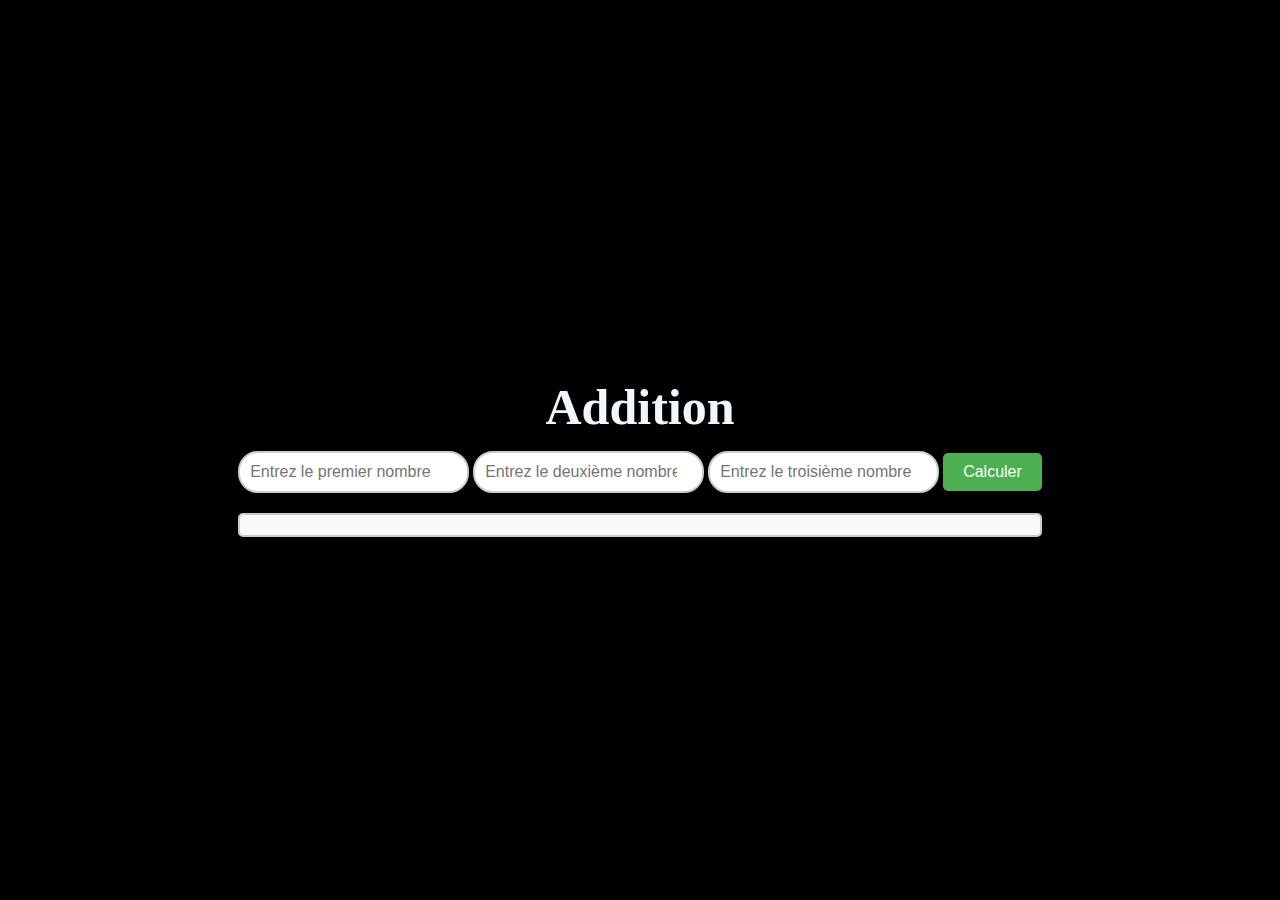
==== addition.html @ 973738be "L'Ajout du trois champs de saisie" ====
<!DOCTYPE html>
<html lang="fr">

<head>
    <meta charset="UTF-8">
    <meta name="viewport" content="width=device-width, initial-scale=1.0">
    <title>Addition</title>
    <link rel="stylesheet" href="style.css">
</head>

<body>
    <div class="calculator">
        <h2>Addition</h2>
        <form onsubmit="calculate('add'); return false;">
            <input type="number" id="num1" placeholder="Entrez le premier nombre" name="" required>
            <input type="number" id="num2" placeholder="Entrez le deuxième nombre" name="" required>
            <input type="number" id="num2" placeholder="Entrez le troisième nombre" name="">

            <button id="calculate-btn" type="submit">Calculer</button>
        </form>
        <div id="result"></div>
    </div>
    <script src="script.js"></script>
</body>

</html>
---- style.css ----
body {
    min-height: 100vh;
    display: flex;
    justify-content: center;
    align-items: center;
    background-color: #000000;
    padding: 0;
    margin: 0;
}

h2 {
    text-align: center;
    font-size: 50px;
    padding: 5px;
    margin: 10px;
    color: aliceblue;
}
.menu {
    content: "";
    position: absolute;

}
.btn {
    display: inline-block;
    padding: 35px;
    font-size: 160px;
    text-align: center;
    text-decoration: none;
    border-radius: 5px;
    cursor: pointer;
    background-color: #4CAF50;
    color: white;
    border: none;
    transition: background-color 0.3s ease;
    margin: 25px;
}

.btn:hover {
    background-color: #45a049;
}

input[type="number"] {
    padding: 10px;
    border: 2px solid #ccc;
    border-radius: 20px;
    font-size: 16px;
    transition: border-color 0.3s ease;
}

input[type="number"]:focus {
    border-color: #4CAF50;
    outline: none;
}

#result {
    margin-top: 20px;
    padding: 10px;
    font-size: 18px;
    border: 2px solid #ccc;
    border-radius: 5px;
    background-color: #f9f9f9;
    display: flex;
    justify-content: center;
    align-items: center;
}

#calculate-btn {
    padding: 10px 20px;
    font-size: 16px;
    border: none;
    border-radius: 5px;
    background-color: #4CAF50;
    color: white;
    cursor: pointer;
    transition: background-color 0.3s ease;
}

#calculate-btn:hover {
    background-color: #45a049;
}
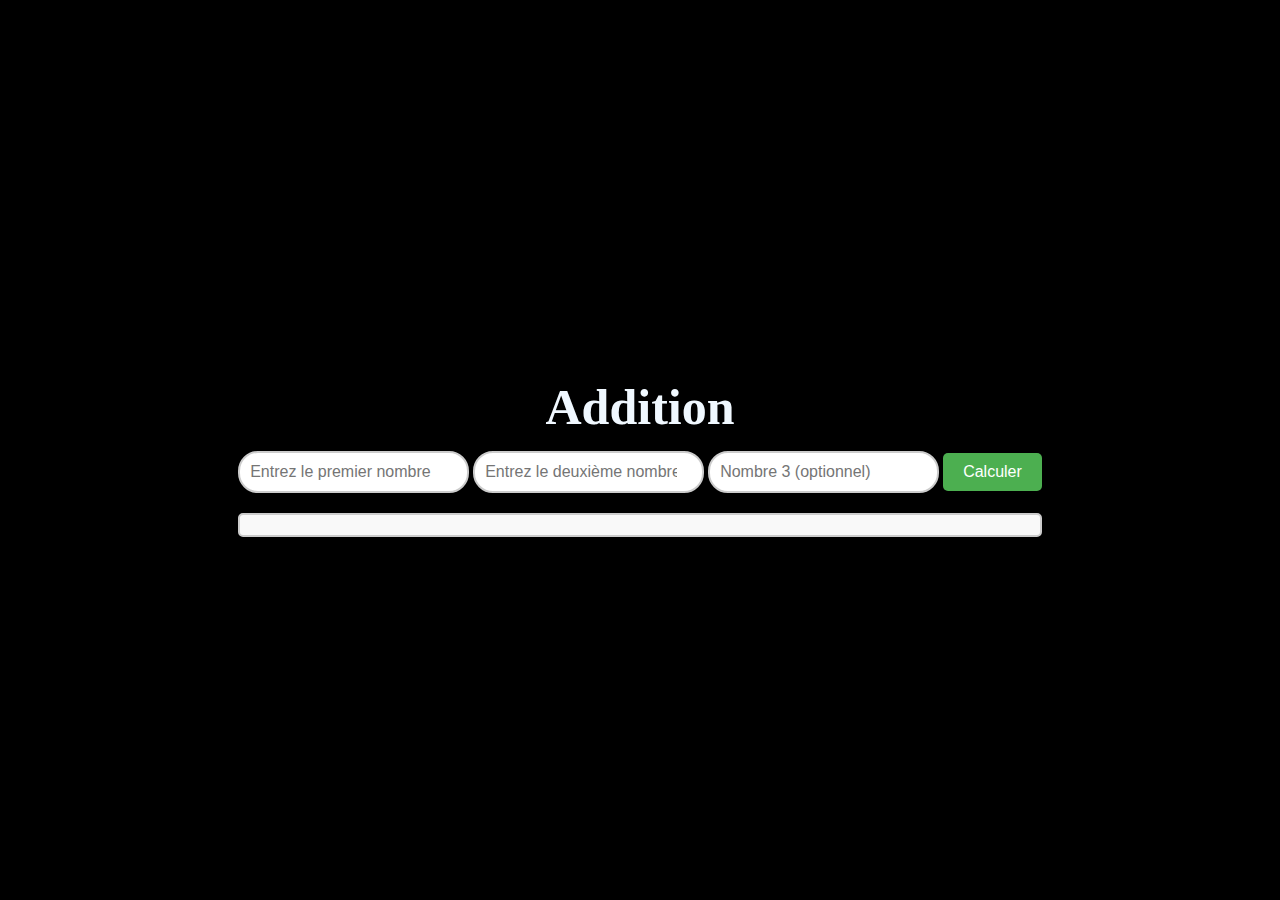
==== commit e1ff4758: "optimisation du code" ====
--- a/addition.html
+++ b/addition.html
@@ -14,8 +14,7 @@
         <form onsubmit="calculate('add'); return false;">
             <input type="number" id="num1" placeholder="Entrez le premier nombre" name="" required>
             <input type="number" id="num2" placeholder="Entrez le deuxième nombre" name="" required>
-            <input type="number" id="num2" placeholder="Entrez le troisième nombre" name="">
-
+            <input type="number" id="num3" placeholder="Nombre 3 (optionnel)">
             <button id="calculate-btn" type="submit">Calculer</button>
         </form>
         <div id="result"></div>
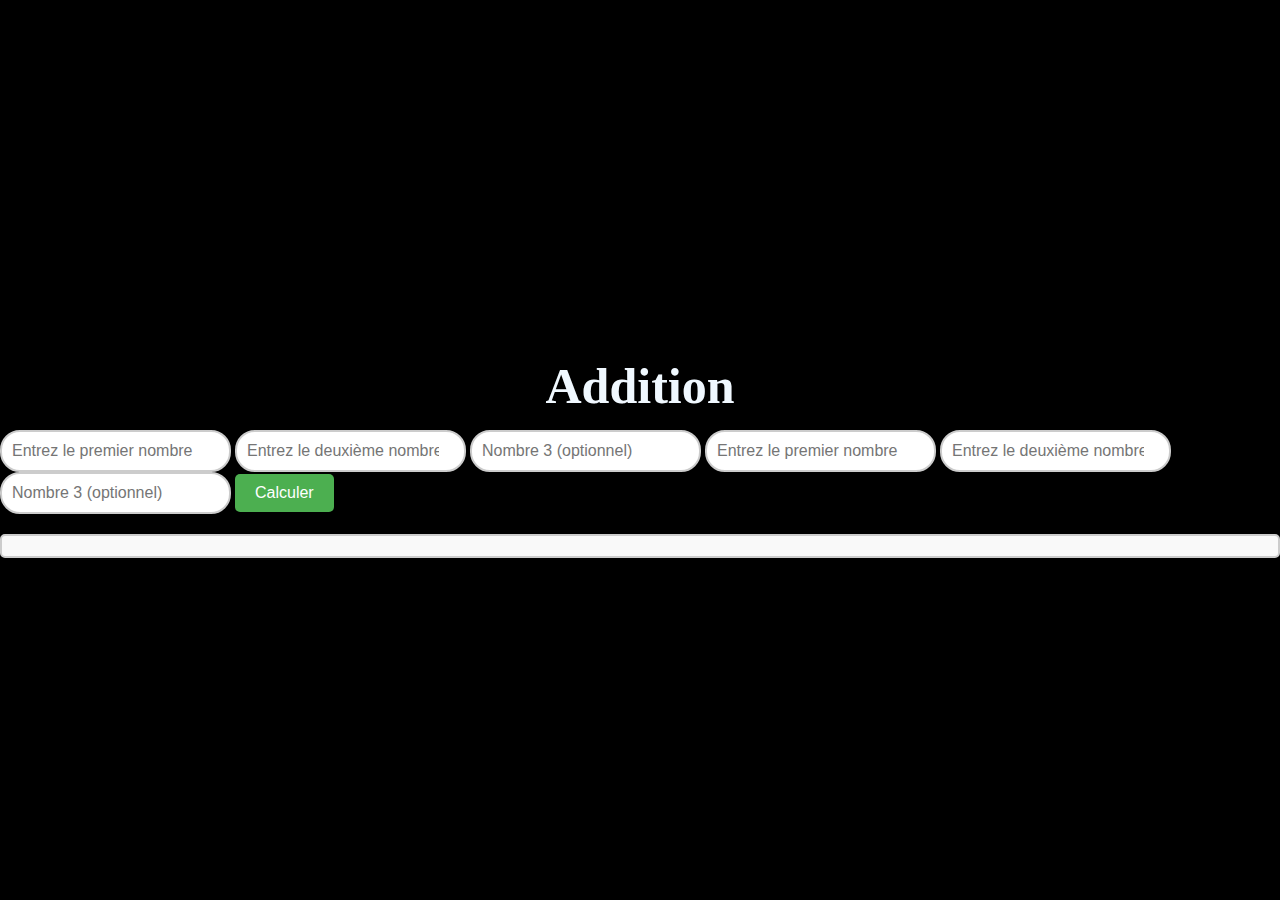
==== commit d650d9b3: "Merge branch 'Amelioration'" ====
--- a/addition.html
+++ b/addition.html
@@ -15,6 +15,10 @@
             <input type="number" id="num1" placeholder="Entrez le premier nombre" name="" required>
             <input type="number" id="num2" placeholder="Entrez le deuxième nombre" name="" required>
             <input type="number" id="num3" placeholder="Nombre 3 (optionnel)">
+
+            <input type="number" id="num1" placeholder="Entrez le premier nombre" name="" required>
+            <input type="number" id="num2" placeholder="Entrez le deuxième nombre" name="" required>
+            <input type="number" id="num3" placeholder="Nombre 3 (optionnel)">
             <button id="calculate-btn" type="submit">Calculer</button>
         </form>
         <div id="result"></div>
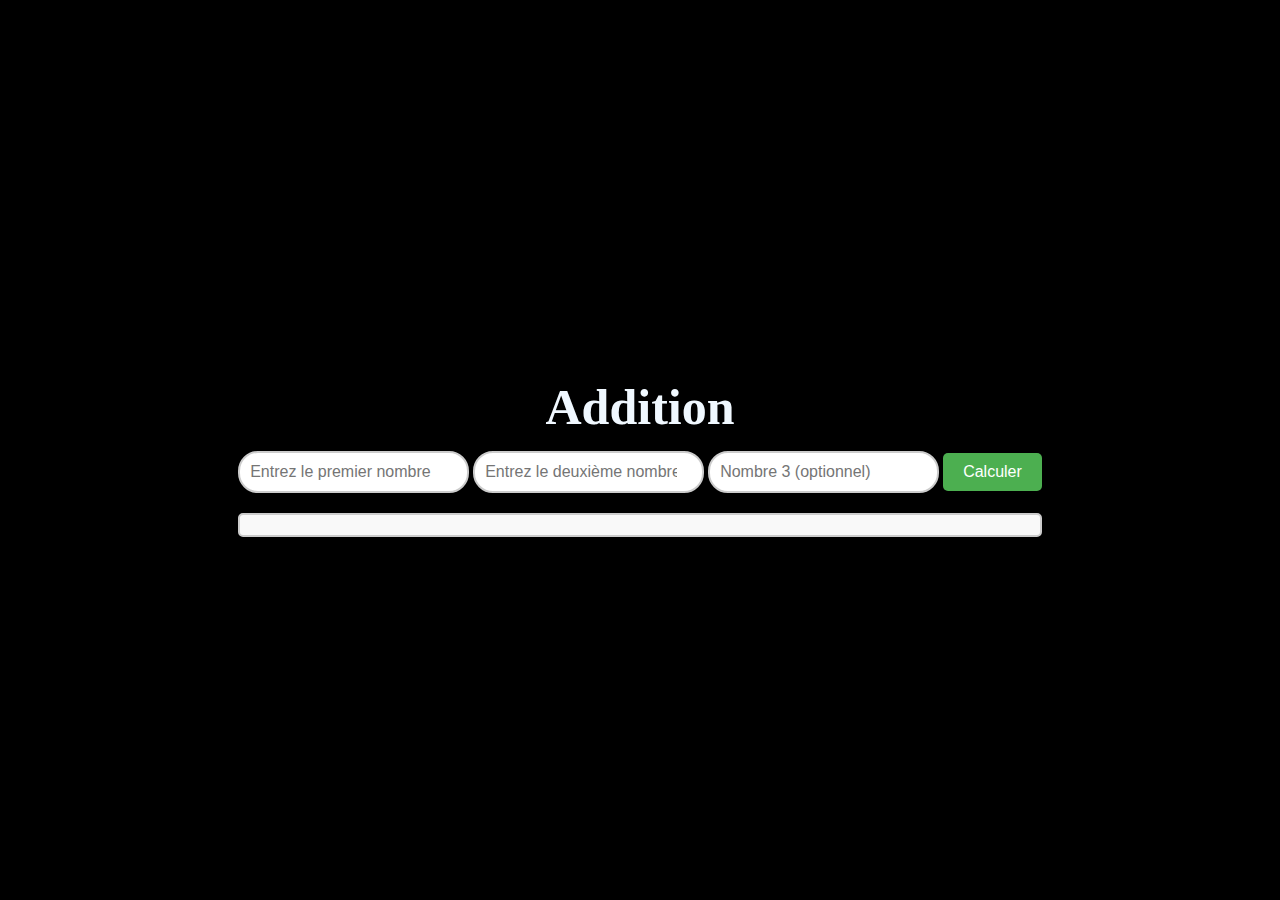
==== commit 6fa2e6a1: "Update addition.html" ====
--- a/addition.html
+++ b/addition.html
@@ -15,10 +15,6 @@
             <input type="number" id="num1" placeholder="Entrez le premier nombre" name="" required>
             <input type="number" id="num2" placeholder="Entrez le deuxième nombre" name="" required>
             <input type="number" id="num3" placeholder="Nombre 3 (optionnel)">
-
-            <input type="number" id="num1" placeholder="Entrez le premier nombre" name="" required>
-            <input type="number" id="num2" placeholder="Entrez le deuxième nombre" name="" required>
-            <input type="number" id="num3" placeholder="Nombre 3 (optionnel)">
             <button id="calculate-btn" type="submit">Calculer</button>
         </form>
         <div id="result"></div>
@@ -26,4 +22,4 @@
     <script src="script.js"></script>
 </body>
 
-</html>+</html>
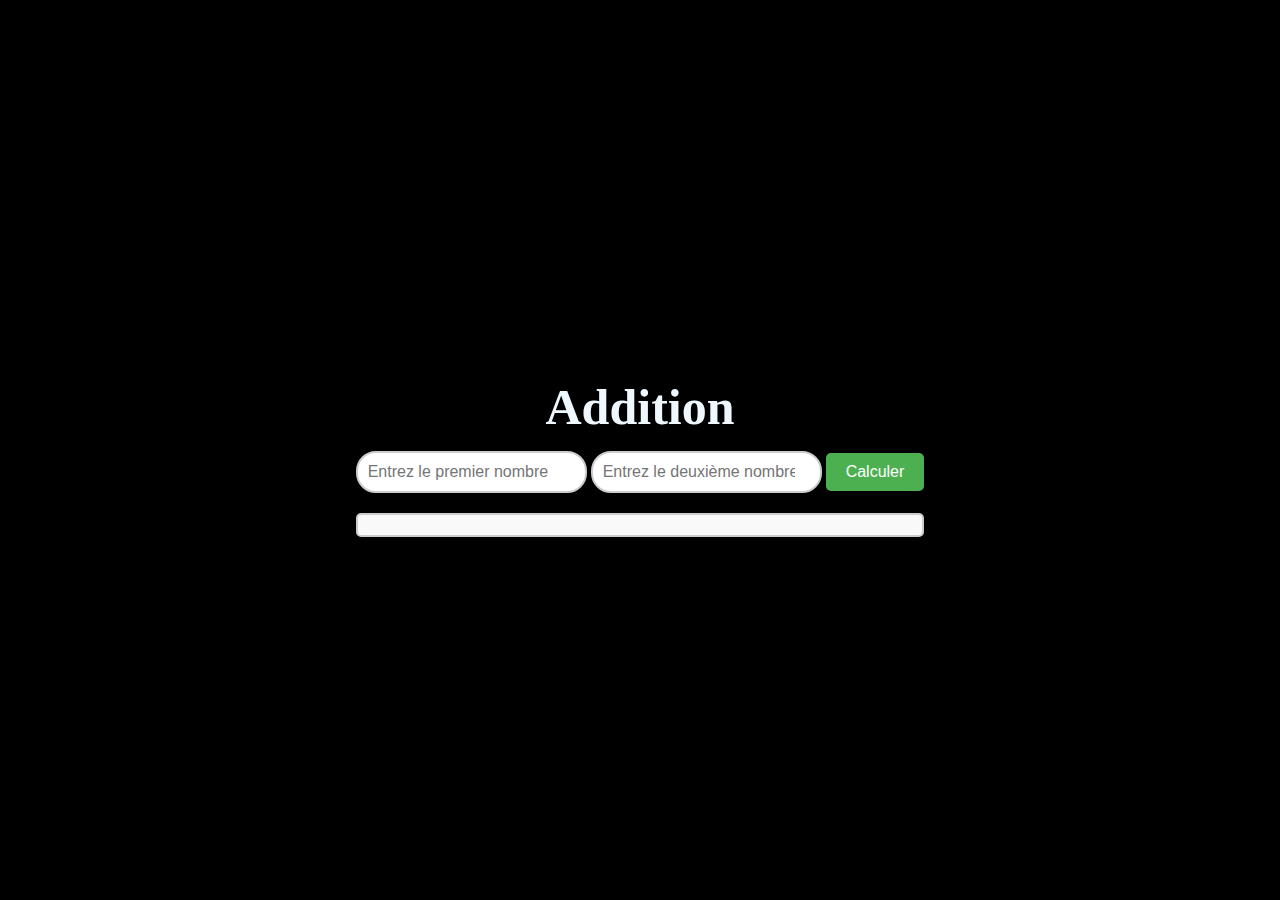
==== commit c102a09e: "correction" ====
--- a/addition.html
+++ b/addition.html
@@ -14,7 +14,7 @@
         <form onsubmit="calculate('add'); return false;">
             <input type="number" id="num1" placeholder="Entrez le premier nombre" name="" required>
             <input type="number" id="num2" placeholder="Entrez le deuxième nombre" name="" required>
-            <input type="number" id="num3" placeholder="Nombre 3 (optionnel)">
+
             <button id="calculate-btn" type="submit">Calculer</button>
         </form>
         <div id="result"></div>
@@ -22,4 +22,4 @@
     <script src="script.js"></script>
 </body>
 
-</html>
+</html>--- a/style.css
+++ b/style.css
@@ -78,3 +78,6 @@
 #calculate-btn:hover {
     background-color: #45a049;
 }
+a {
+    text-decoration: none;
+}
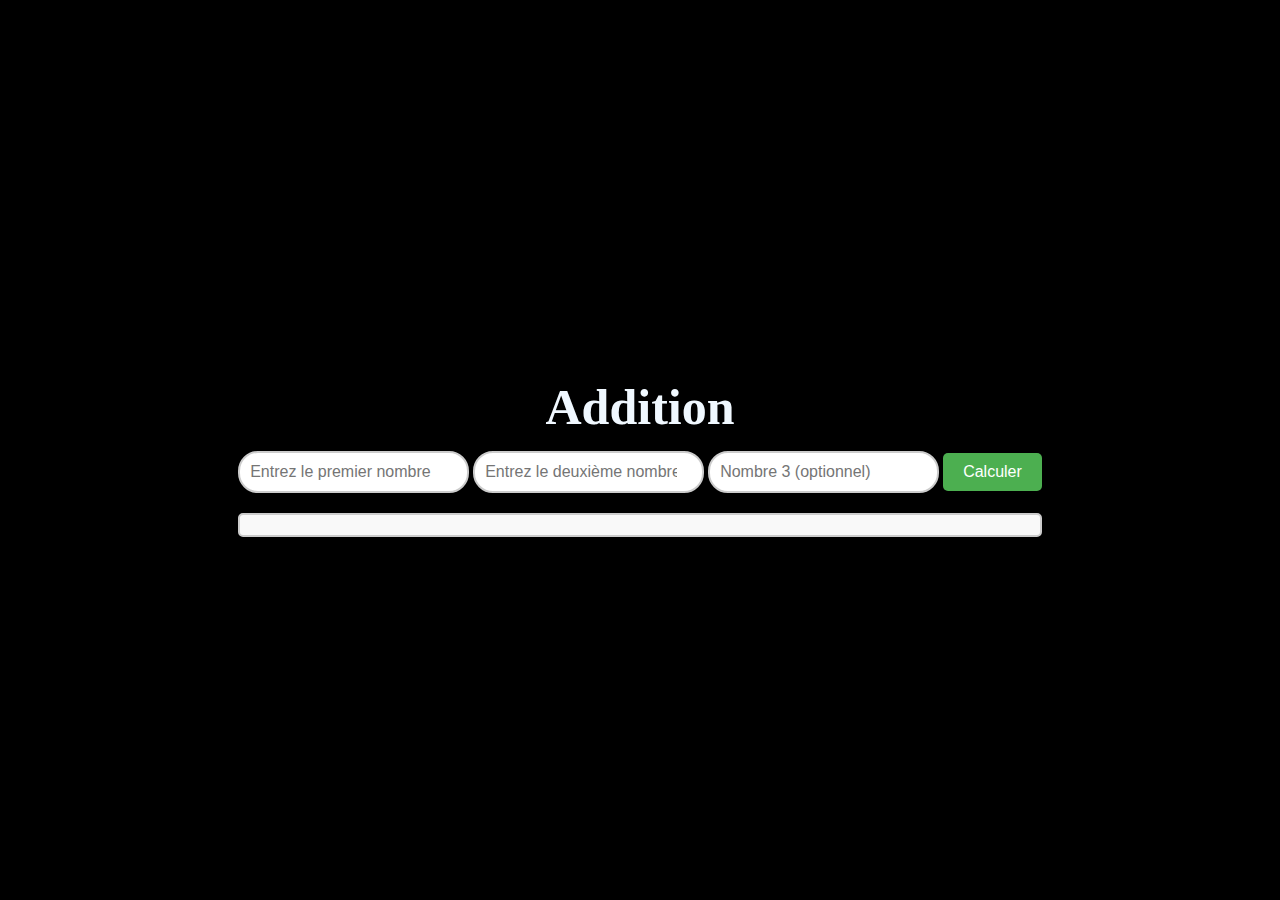
==== commit 194db5ad: "correction" ====
--- a/addition.html
+++ b/addition.html
@@ -14,7 +14,7 @@
         <form onsubmit="calculate('add'); return false;">
             <input type="number" id="num1" placeholder="Entrez le premier nombre" name="" required>
             <input type="number" id="num2" placeholder="Entrez le deuxième nombre" name="" required>
-
+            <input type="number" id="num3" placeholder="Nombre 3 (optionnel)" name="">
             <button id="calculate-btn" type="submit">Calculer</button>
         </form>
         <div id="result"></div>
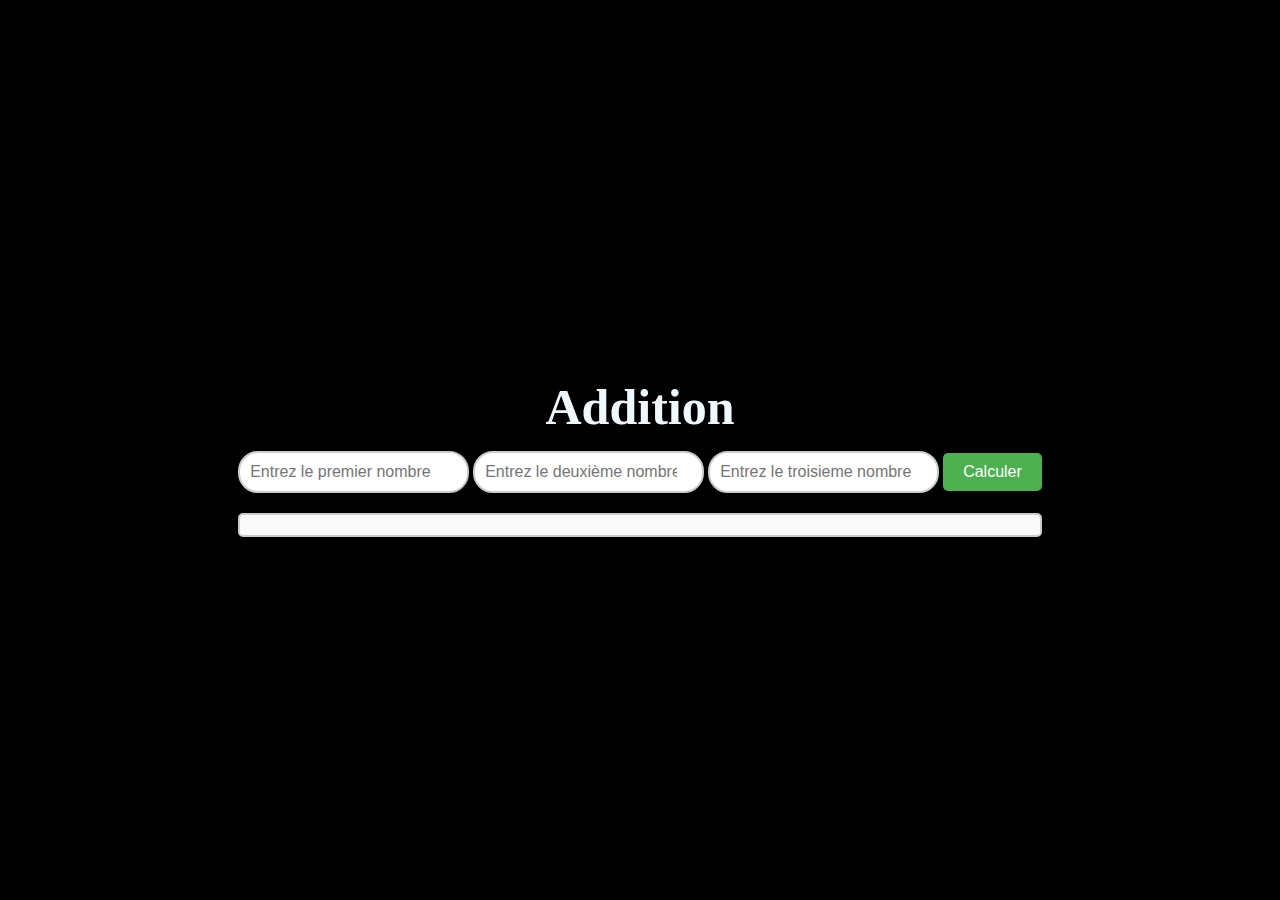
==== commit f9d62a51: "modification de nom" ====
--- a/addition.html
+++ b/addition.html
@@ -14,7 +14,7 @@
         <form onsubmit="calculate('add'); return false;">
             <input type="number" id="num1" placeholder="Entrez le premier nombre" name="" required>
             <input type="number" id="num2" placeholder="Entrez le deuxième nombre" name="" required>
-            <input type="number" id="num3" placeholder="Nombre 3 (optionnel)" name="">
+            <input type="number" id="num3" placeholder="Entrez le troisieme nombre (optionnel)" name="">
             <button id="calculate-btn" type="submit">Calculer</button>
         </form>
         <div id="result"></div>
